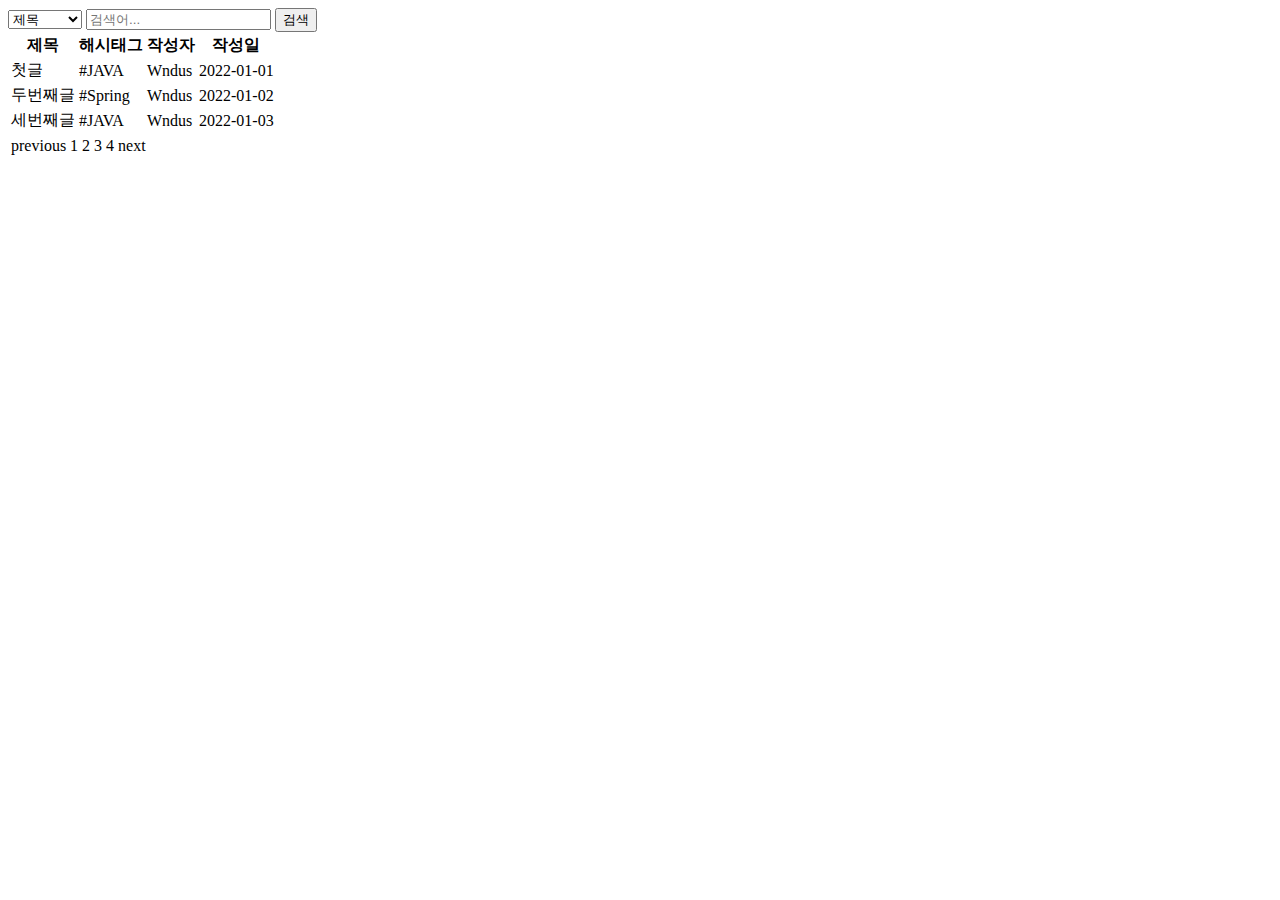
==== src/main/resources/templates/articles/index.html @ b1510dac "#18 - 게시판 페이지 헤더, 푸터를 분리" ====
<!DOCTYPE html>
<html lang="ko" xmlns:th="http://www.thymeleaf.org">
<head>
    <meta charset="UTF-8">
    <title>게시판 페이지</title>
</head>

<body>

    <header th:replace="header :: header"></header>

    <main>
<!--        검색-->
        <form>
            <label for="search-type" hidden>유형</label>
            <select id= "search-type" name = "search-type">
                <option>제목</option>
                <option>본문</option>
                <option>ID</option>
                <option>닉네임</option>
                <option>해시태그</option>
            </select>
            <label for="search-type" hidden>검색어</label>
            <input type="search" placeholder="검색어..." name="search-value">
            <button type="submit">검색</button>
        </form>

        <table>
            <thead>
            <tr>
                <th>제목</th>
                <th>해시태그</th>
                <th>작성자</th>
                <th>작성일</th>
            </tr>
            </thead>
            <tbody>
                <tr>
                    <td>첫글</td>
                    <td>#JAVA</td>
                    <td>Wndus</td>
                    <td>2022-01-01</td>
                </tr>
                <tr>
                    <td>두번째글</td>
                    <td>#Spring</td>
                    <td>Wndus</td>
                    <td>2022-01-02</td>
                </tr>
                <tr>
                    <td>세번째글</td>
                    <td>#JAVA</td>
                    <td>Wndus</td>
                    <td>2022-01-03</td>
                </tr>
            </tbody>
        </table>

        <nav>
            <table>
                <tr>
                    <td>previous</td>
                    <td>1</td>
                    <td>2</td>
                    <td>3</td>
                    <td>4</td>
                    <td>next</td>
                </tr>
            </table>
        </nav>
    </main>

    <footer th:replace="footer :: footer"></footer>

</body>
</html>
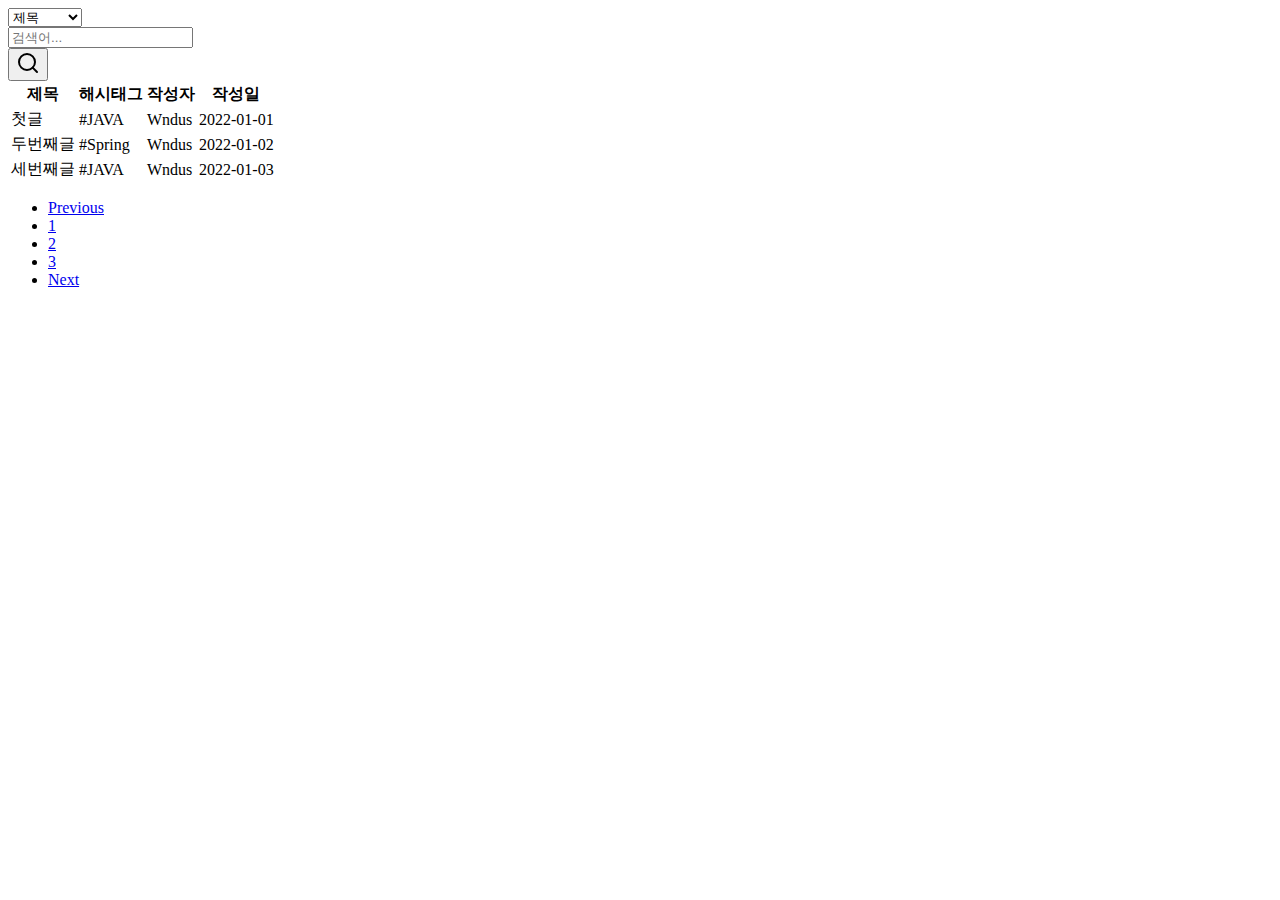
==== commit 4c11e73a: "#18 - 게시판 게시글 페이지에 부트스트랩 및 코드 적용" ====
--- a/src/main/resources/templates/articles/index.html
+++ b/src/main/resources/templates/articles/index.html
@@ -1,37 +1,72 @@
 <!DOCTYPE html>
-<html lang="ko" xmlns:th="http://www.thymeleaf.org">
+<html lang="ko">
 <head>
     <meta charset="UTF-8">
+    <meta name="viewport" content="width=device-width, initial-scale=1">
+    <meta name="description" content="">
+    <meta name="author" content="JuYeon Lee">
     <title>게시판 페이지</title>
+
+    <link href="https://cdn.jsdelivr.net/npm/bootstrap@5.2.3/dist/css/bootstrap.min.css" rel="stylesheet" integrity="sha384-rbsA2VBKQhggwzxH7pPCaAqO46MgnOM80zW1RWuH61DGLwZJEdK2Kadq2F9CUG65" crossorigin="anonymous">
+    <link href="/css/search-bar.css" rel="stylesheet">
+
+    <style>
+
+    </style>
+
 </head>
 
 <body>
 
-    <header th:replace="header :: header"></header>
+    <header id="header"></header>
 
-    <main>
-<!--        검색-->
-        <form>
-            <label for="search-type" hidden>유형</label>
-            <select id= "search-type" name = "search-type">
-                <option>제목</option>
-                <option>본문</option>
-                <option>ID</option>
-                <option>닉네임</option>
-                <option>해시태그</option>
-            </select>
-            <label for="search-type" hidden>검색어</label>
-            <input type="search" placeholder="검색어..." name="search-value">
-            <button type="submit">검색</button>
-        </form>
+    <main class="container">
+        <main class="container">
 
-        <table>
+            <div class="row">
+                <div class="card card-margin search-form">
+                    <div class="card-body p-0">
+                        <form id="search-form">
+                            <div class="row">
+                                <div class="col-12">
+                                    <div class="row no-gutters">
+                                        <div class="col-lg-3 col-md-3 col-sm-12 p-0">
+                                            <label for="search-type" hidden>검색 유형</label>
+                                            <select class="form-control" id="search-type" name="searchType">
+                                                <option>제목</option>
+                                                <option>본문</option>
+                                                <option>id</option>
+                                                <option>닉네임</option>
+                                                <option>해시태그</option>
+                                            </select>
+                                        </div>
+                                        <div class="col-lg-8 col-md-6 col-sm-12 p-0">
+                                            <label for="search-value" hidden>검색어</label>
+                                            <input type="text" placeholder="검색어..." class="form-control" id="search-value" name="searchValue">
+                                        </div>
+                                        <div class="col-lg-1 col-md-3 col-sm-12 p-0">
+                                            <button type="submit" class="btn btn-base">
+                                                <svg xmlns="http://www.w3.org/2000/svg" width="24" height="24" viewBox="0 0 24 24" fill="none" stroke="currentColor" stroke-width="2" stroke-linecap="round" stroke-linejoin="round" class="feather feather-search">
+                                                    <circle cx="11" cy="11" r="8"></circle>
+                                                    <line x1="21" y1="21" x2="16.65" y2="16.65"></line>
+                                                </svg>
+                                            </button>
+                                        </div>
+                                    </div>
+                                </div>
+                            </div>
+                        </form>
+                    </div>
+                </div>
+            </div>
+
+        <table class="table">
             <thead>
             <tr>
-                <th>제목</th>
-                <th>해시태그</th>
-                <th>작성자</th>
-                <th>작성일</th>
+                <th class="col-6">제목</th>
+                <th class="col-3">해시태그</th>
+                <th class="col">작성자</th>
+                <th class="col">작성일</th>
             </tr>
             </thead>
             <tbody>
@@ -56,21 +91,19 @@
             </tbody>
         </table>
 
-        <nav>
-            <table>
-                <tr>
-                    <td>previous</td>
-                    <td>1</td>
-                    <td>2</td>
-                    <td>3</td>
-                    <td>4</td>
-                    <td>next</td>
-                </tr>
-            </table>
+            <nav aria-label="Page navigation example">
+                <ul class="pagination justify-content-center">
+                    <li class="page-item"><a class="page-link" href="#">Previous</a></li>
+                    <li class="page-item"><a class="page-link" href="#">1</a></li>
+                    <li class="page-item"><a class="page-link" href="#">2</a></li>
+                    <li class="page-item"><a class="page-link" href="#">3</a></li>
+                    <li class="page-item"><a class="page-link" href="#">Next</a></li>
+                </ul>
         </nav>
     </main>
 
-    <footer th:replace="footer :: footer"></footer>
+    <footer id="footer"></footer>
 
+    <script src="https://cdn.jsdelivr.net/npm/bootstrap@5.2.3/dist/js/bootstrap.bundle.min.js" integrity="sha384-kenU1KFdBIe4zVF0s0G1M5b4hcpxyD9F7jL+jjXkk+Q2h455rYXK/7HAuoJl+0I4" crossorigin="anonymous"></script>
 </body>
 </html>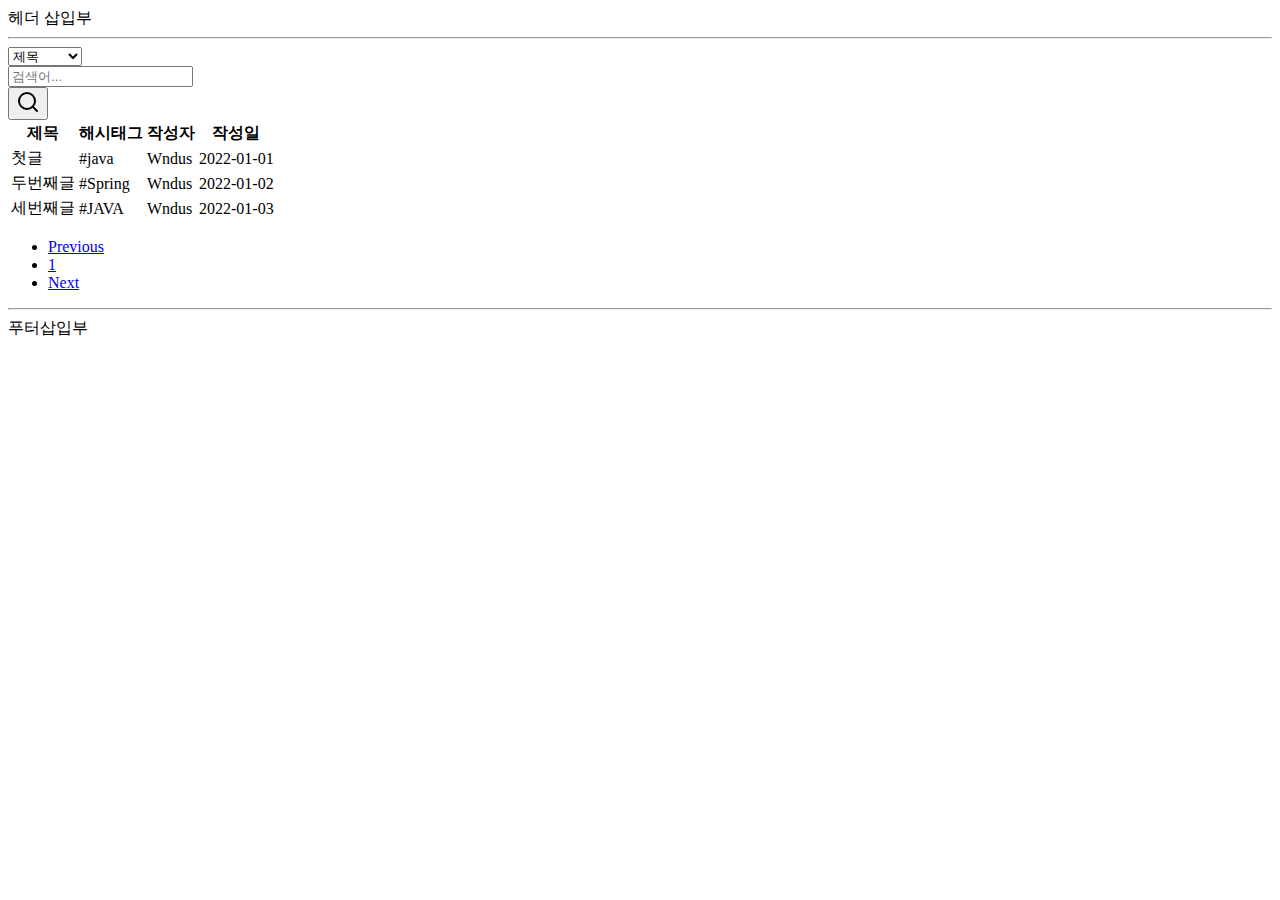
==== commit 800d0f0d: "#27 - 게시판 뷰에 정렬 기능 업데이트" ====
--- a/src/main/resources/templates/articles/index.html
+++ b/src/main/resources/templates/articles/index.html
@@ -9,6 +9,7 @@
 
     <link href="https://cdn.jsdelivr.net/npm/bootstrap@5.2.3/dist/css/bootstrap.min.css" rel="stylesheet" integrity="sha384-rbsA2VBKQhggwzxH7pPCaAqO46MgnOM80zW1RWuH61DGLwZJEdK2Kadq2F9CUG65" crossorigin="anonymous">
     <link href="/css/search-bar.css" rel="stylesheet">
+    <link href="/css/articles.table-header.css" rel="stylesheet">
 
     <style>
 
@@ -18,10 +19,13 @@
 
 <body>
 
-    <header id="header"></header>
+    <header id="header">
+        헤더 삽입부
+        <hr>
+    </header>
+
 
     <main class="container">
-        <main class="container">
 
             <div class="row">
                 <div class="card card-margin search-form">
@@ -60,50 +64,52 @@
                 </div>
             </div>
 
-        <table class="table">
+        <table class="table" id="article-table">
             <thead>
             <tr>
-                <th class="col-6">제목</th>
-                <th class="col-3">해시태그</th>
-                <th class="col">작성자</th>
-                <th class="col">작성일</th>
+                <th class="title col-6"><a>제목</a></th>
+                <th class="hashtag col-2"><a>해시태그</a></th>
+                <th class="user-id col"><a>작성자</a></th>
+                <th class="created-at col"><a>작성일</a></th>
             </tr>
             </thead>
             <tbody>
                 <tr>
-                    <td>첫글</td>
-                    <td>#JAVA</td>
-                    <td>Wndus</td>
-                    <td>2022-01-01</td>
+                    <td class="title"><a>첫글</a></td>
+                    <td class="hashtag">#java</td>
+                    <td class="user-id">Wndus</td>
+                    <td class="created-at"><time>2022-01-01</time></td>
                 </tr>
                 <tr>
                     <td>두번째글</td>
                     <td>#Spring</td>
                     <td>Wndus</td>
-                    <td>2022-01-02</td>
+                    <td><time>2022-01-02</time></td>
                 </tr>
                 <tr>
                     <td>세번째글</td>
                     <td>#JAVA</td>
                     <td>Wndus</td>
-                    <td>2022-01-03</td>
+                    <td><time>2022-01-03</time></td>
                 </tr>
             </tbody>
         </table>
 
-            <nav aria-label="Page navigation example">
+            <nav id="pagination" aria-label="Page navigation example">
                 <ul class="pagination justify-content-center">
                     <li class="page-item"><a class="page-link" href="#">Previous</a></li>
                     <li class="page-item"><a class="page-link" href="#">1</a></li>
-                    <li class="page-item"><a class="page-link" href="#">2</a></li>
-                    <li class="page-item"><a class="page-link" href="#">3</a></li>
                     <li class="page-item"><a class="page-link" href="#">Next</a></li>
                 </ul>
         </nav>
     </main>
 
-    <footer id="footer"></footer>
+    <footer id="footer">
+        <hr>
+        푸터삽입부
+    </footer>
 
     <script src="https://cdn.jsdelivr.net/npm/bootstrap@5.2.3/dist/js/bootstrap.bundle.min.js" integrity="sha384-kenU1KFdBIe4zVF0s0G1M5b4hcpxyD9F7jL+jjXkk+Q2h455rYXK/7HAuoJl+0I4" crossorigin="anonymous"></script>
+
 </body>
 </html>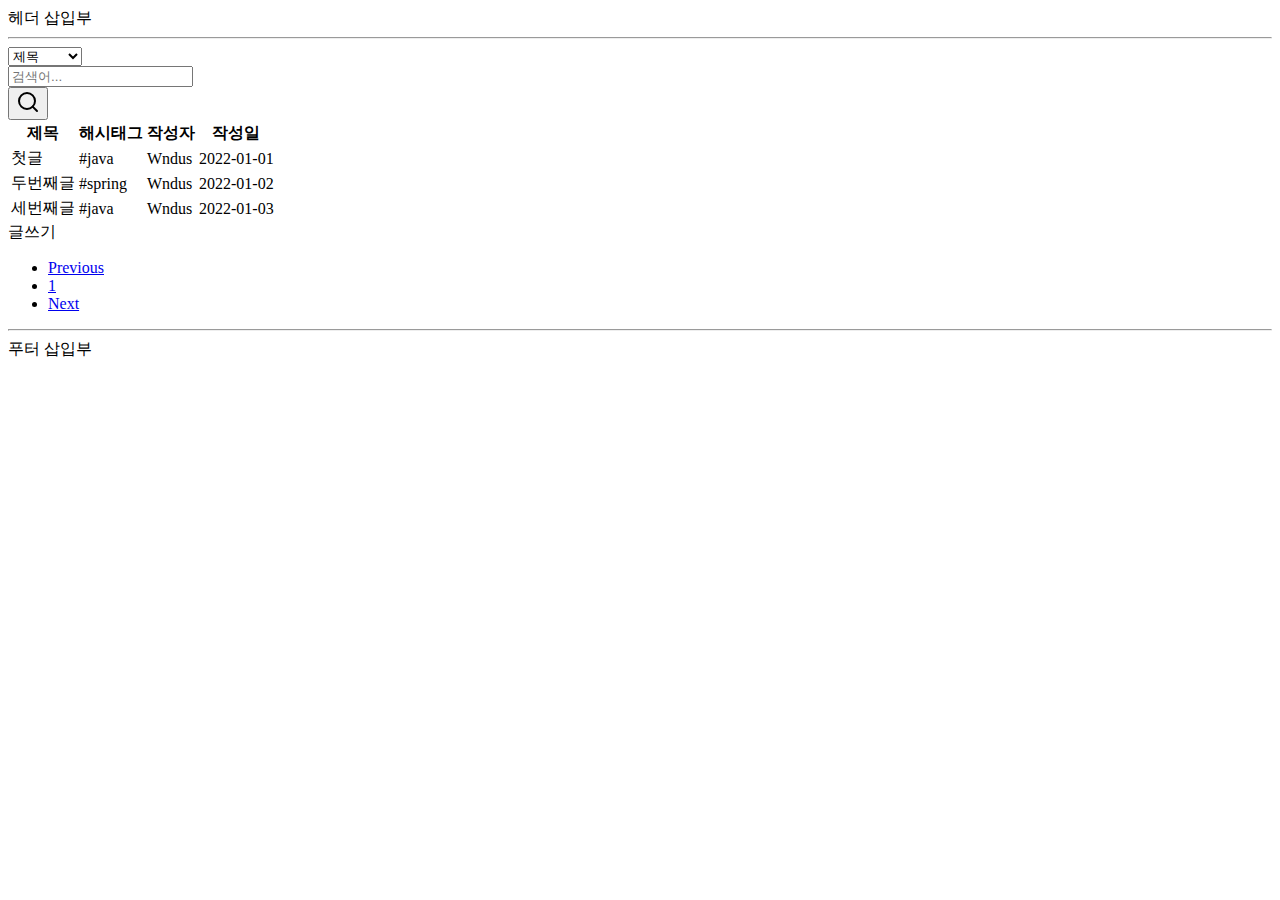
==== commit 5b403c95: "게시글 뷰 기능 구현" ====
--- a/src/main/resources/templates/articles/index.html
+++ b/src/main/resources/templates/articles/index.html
@@ -4,112 +4,114 @@
     <meta charset="UTF-8">
     <meta name="viewport" content="width=device-width, initial-scale=1">
     <meta name="description" content="">
-    <meta name="author" content="JuYeon Lee">
+    <meta name="author" content="Wndus Lee">
     <title>게시판 페이지</title>
 
-    <link href="https://cdn.jsdelivr.net/npm/bootstrap@5.2.3/dist/css/bootstrap.min.css" rel="stylesheet" integrity="sha384-rbsA2VBKQhggwzxH7pPCaAqO46MgnOM80zW1RWuH61DGLwZJEdK2Kadq2F9CUG65" crossorigin="anonymous">
+    <link href="https://cdn.jsdelivr.net/npm/bootstrap@5.2.0-beta1/dist/css/bootstrap.min.css" rel="stylesheet" integrity="sha384-0evHe/X+R7YkIZDRvuzKMRqM+OrBnVFBL6DOitfPri4tjfHxaWutUpFmBp4vmVor" crossorigin="anonymous">
     <link href="/css/search-bar.css" rel="stylesheet">
-    <link href="/css/articles.table-header.css" rel="stylesheet">
-
-    <style>
-
-    </style>
-
+    <link href="/css/articles/table-header.css" rel="stylesheet">
 </head>
 
 <body>
+<header id="header">
+    헤더 삽입부
+    <hr>
+</header>
 
-    <header id="header">
-        헤더 삽입부
-        <hr>
-    </header>
+<main class="container">
 
-
-    <main class="container">
-
-            <div class="row">
-                <div class="card card-margin search-form">
-                    <div class="card-body p-0">
-                        <form id="search-form">
-                            <div class="row">
-                                <div class="col-12">
-                                    <div class="row no-gutters">
-                                        <div class="col-lg-3 col-md-3 col-sm-12 p-0">
-                                            <label for="search-type" hidden>검색 유형</label>
-                                            <select class="form-control" id="search-type" name="searchType">
-                                                <option>제목</option>
-                                                <option>본문</option>
-                                                <option>id</option>
-                                                <option>닉네임</option>
-                                                <option>해시태그</option>
-                                            </select>
-                                        </div>
-                                        <div class="col-lg-8 col-md-6 col-sm-12 p-0">
-                                            <label for="search-value" hidden>검색어</label>
-                                            <input type="text" placeholder="검색어..." class="form-control" id="search-value" name="searchValue">
-                                        </div>
-                                        <div class="col-lg-1 col-md-3 col-sm-12 p-0">
-                                            <button type="submit" class="btn btn-base">
-                                                <svg xmlns="http://www.w3.org/2000/svg" width="24" height="24" viewBox="0 0 24 24" fill="none" stroke="currentColor" stroke-width="2" stroke-linecap="round" stroke-linejoin="round" class="feather feather-search">
-                                                    <circle cx="11" cy="11" r="8"></circle>
-                                                    <line x1="21" y1="21" x2="16.65" y2="16.65"></line>
-                                                </svg>
-                                            </button>
-                                        </div>
-                                    </div>
+    <div class="row">
+        <div class="card card-margin search-form">
+            <div class="card-body p-0">
+                <form id="search-form">
+                    <div class="row">
+                        <div class="col-12">
+                            <div class="row no-gutters">
+                                <div class="col-lg-3 col-md-3 col-sm-12 p-0">
+                                    <label for="search-type" hidden>검색 유형</label>
+                                    <select class="form-control" id="search-type" name="searchType">
+                                        <option>제목</option>
+                                        <option>본문</option>
+                                        <option>id</option>
+                                        <option>닉네임</option>
+                                        <option>해시태그</option>
+                                    </select>
+                                </div>
+                                <div class="col-lg-8 col-md-6 col-sm-12 p-0">
+                                    <label for="search-value" hidden>검색어</label>
+                                    <input type="text" placeholder="검색어..." class="form-control" id="search-value" name="searchValue">
+                                </div>
+                                <div class="col-lg-1 col-md-3 col-sm-12 p-0">
+                                    <button type="submit" class="btn btn-base">
+                                        <svg xmlns="http://www.w3.org/2000/svg" width="24" height="24" viewBox="0 0 24 24" fill="none" stroke="currentColor" stroke-width="2" stroke-linecap="round" stroke-linejoin="round" class="feather feather-search">
+                                            <circle cx="11" cy="11" r="8"></circle>
+                                            <line x1="21" y1="21" x2="16.65" y2="16.65"></line>
+                                        </svg>
+                                    </button>
                                 </div>
                             </div>
-                        </form>
+                        </div>
                     </div>
-                </div>
+                </form>
             </div>
+        </div>
+    </div>
 
+    <div class="row">
         <table class="table" id="article-table">
             <thead>
             <tr>
                 <th class="title col-6"><a>제목</a></th>
                 <th class="hashtag col-2"><a>해시태그</a></th>
-                <th class="user-id col"><a>작성자</a></th>
-                <th class="created-at col"><a>작성일</a></th>
+                <th class="user-id"><a>작성자</a></th>
+                <th class="created-at"><a>작성일</a></th>
             </tr>
             </thead>
             <tbody>
-                <tr>
-                    <td class="title"><a>첫글</a></td>
-                    <td class="hashtag">#java</td>
-                    <td class="user-id">Wndus</td>
-                    <td class="created-at"><time>2022-01-01</time></td>
-                </tr>
-                <tr>
-                    <td>두번째글</td>
-                    <td>#Spring</td>
-                    <td>Wndus</td>
-                    <td><time>2022-01-02</time></td>
-                </tr>
-                <tr>
-                    <td>세번째글</td>
-                    <td>#JAVA</td>
-                    <td>Wndus</td>
-                    <td><time>2022-01-03</time></td>
-                </tr>
+            <tr>
+                <td class="title"><a>첫글</a></td>
+                <td class="hashtag">#java</td>
+                <td class="user-id">Wndus</td>
+                <td class="created-at"><time>2022-01-01</time></td>
+            </tr>
+            <tr>
+                <td>두번째글</td>
+                <td>#spring</td>
+                <td>Wndus</td>
+                <td><time>2022-01-02</time></td>
+            </tr>
+            <tr>
+                <td>세번째글</td>
+                <td>#java</td>
+                <td>Wndus</td>
+                <td><time>2022-01-03</time></td>
+            </tr>
             </tbody>
         </table>
+    </div>
 
-            <nav id="pagination" aria-label="Page navigation example">
-                <ul class="pagination justify-content-center">
-                    <li class="page-item"><a class="page-link" href="#">Previous</a></li>
-                    <li class="page-item"><a class="page-link" href="#">1</a></li>
-                    <li class="page-item"><a class="page-link" href="#">Next</a></li>
-                </ul>
+    <div class="row">
+        <div class="d-grid gap-2 d-md-flex justify-content-md-end">
+            <a class="btn btn-primary me-md-2" role="button" id="write-article">글쓰기</a>
+        </div>
+    </div>
+
+    <div class="row">
+        <nav id="pagination" aria-label="Page navigation">
+            <ul class="pagination justify-content-center">
+                <li class="page-item"><a class="page-link" href="#">Previous</a></li>
+                <li class="page-item"><a class="page-link" href="#">1</a></li>
+                <li class="page-item"><a class="page-link" href="#">Next</a></li>
+            </ul>
         </nav>
-    </main>
+    </div>
+</main>
 
-    <footer id="footer">
-        <hr>
-        푸터삽입부
-    </footer>
+<footer id="footer">
+    <hr>
+    푸터 삽입부
+</footer>
 
-    <script src="https://cdn.jsdelivr.net/npm/bootstrap@5.2.3/dist/js/bootstrap.bundle.min.js" integrity="sha384-kenU1KFdBIe4zVF0s0G1M5b4hcpxyD9F7jL+jjXkk+Q2h455rYXK/7HAuoJl+0I4" crossorigin="anonymous"></script>
-
+<script src="https://cdn.jsdelivr.net/npm/bootstrap@5.2.0-beta1/dist/js/bootstrap.bundle.min.js" integrity="sha384-pprn3073KE6tl6bjs2QrFaJGz5/SUsLqktiwsUTF55Jfv3qYSDhgCecCxMW52nD2" crossorigin="anonymous"></script>
 </body>
 </html>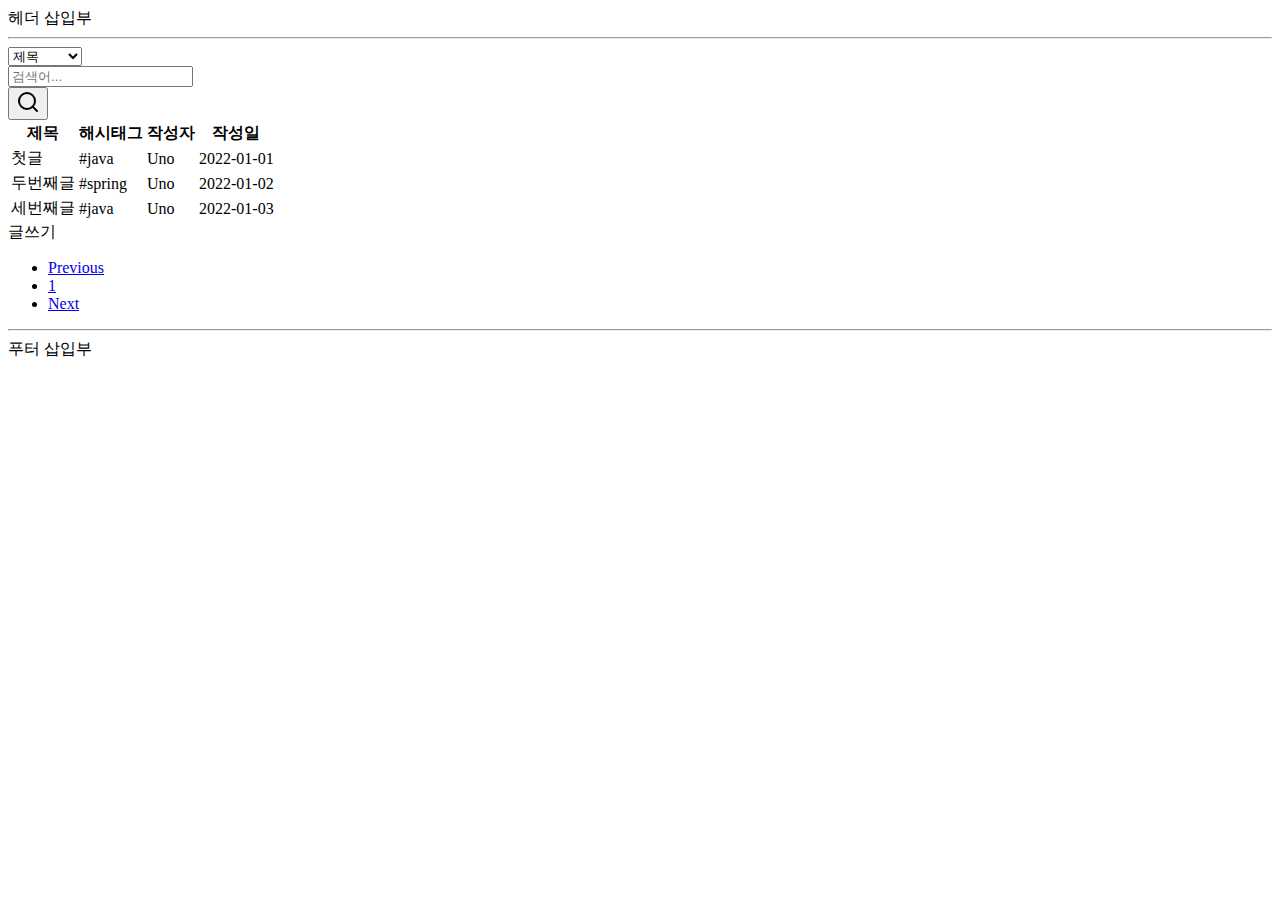
==== commit 2dd90c66: "뷰 오류로 인한 체크" ====
--- a/src/main/resources/templates/articles/index.html
+++ b/src/main/resources/templates/articles/index.html
@@ -4,7 +4,7 @@
     <meta charset="UTF-8">
     <meta name="viewport" content="width=device-width, initial-scale=1">
     <meta name="description" content="">
-    <meta name="author" content="Wndus Lee">
+    <meta name="author" content="Uno Kim">
     <title>게시판 페이지</title>
 
     <link href="https://cdn.jsdelivr.net/npm/bootstrap@5.2.0-beta1/dist/css/bootstrap.min.css" rel="stylesheet" integrity="sha384-0evHe/X+R7YkIZDRvuzKMRqM+OrBnVFBL6DOitfPri4tjfHxaWutUpFmBp4vmVor" crossorigin="anonymous">
@@ -70,20 +70,20 @@
             <tbody>
             <tr>
                 <td class="title"><a>첫글</a></td>
-                <td class="hashtag">#java</td>
-                <td class="user-id">Wndus</td>
+                <td class="hashtag"><span class="badge text-bg-secondary mx-1"><a class="text-reset">#java</a></span></td>
+                <td class="user-id">Uno</td>
                 <td class="created-at"><time>2022-01-01</time></td>
             </tr>
             <tr>
                 <td>두번째글</td>
                 <td>#spring</td>
-                <td>Wndus</td>
+                <td>Uno</td>
                 <td><time>2022-01-02</time></td>
             </tr>
             <tr>
                 <td>세번째글</td>
                 <td>#java</td>
-                <td>Wndus</td>
+                <td>Uno</td>
                 <td><time>2022-01-03</time></td>
             </tr>
             </tbody>
